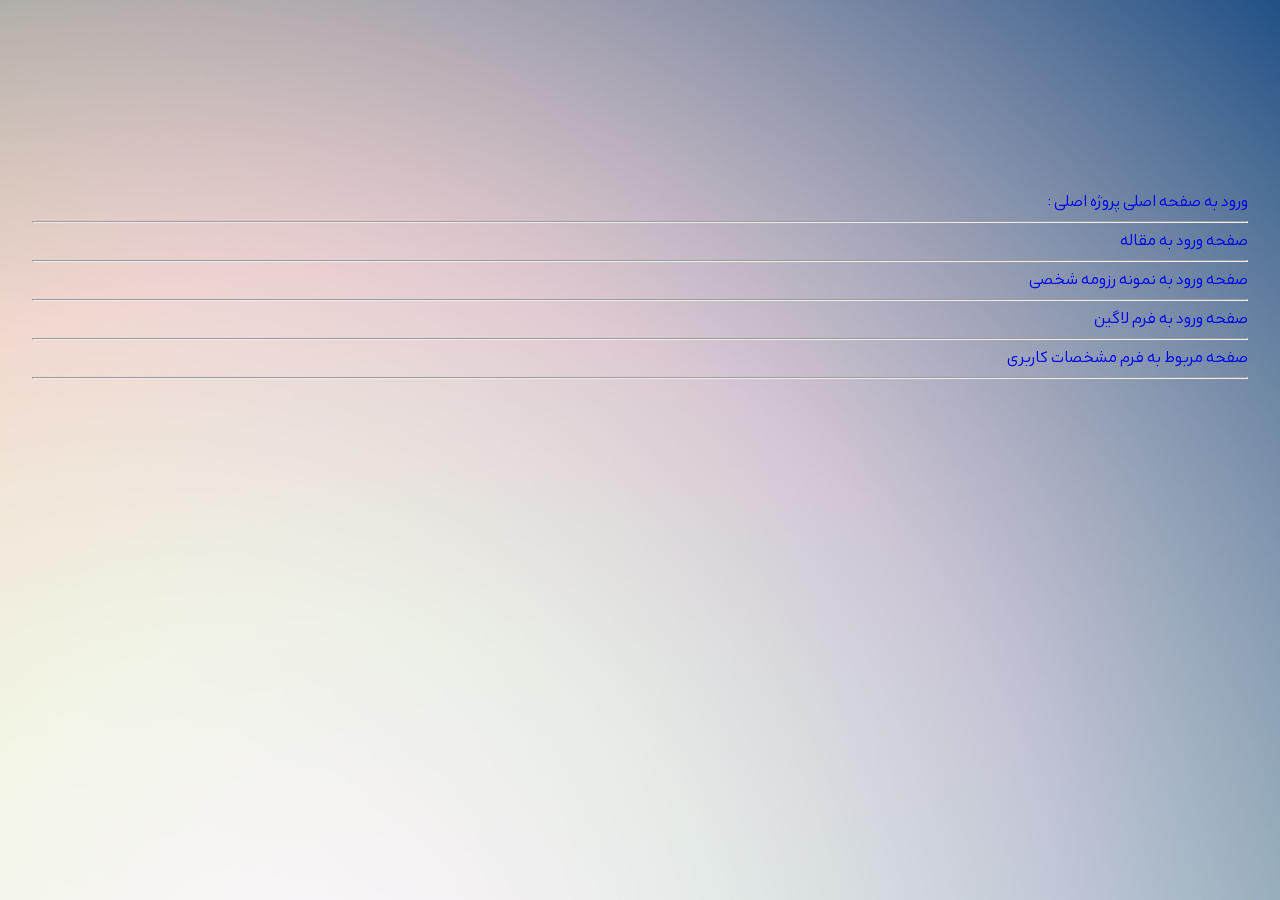
==== index.html @ 17a9e827 "fix the path" ====
<!DOCTYPE html>
<html lang="fa">
<head>
    <meta charset="UTF-8">
    <meta name="viewport" content="width=device-width, initial-scale=1.0">
    <title>صفحه ی ورود به پروژه اصلی</title>
    <style>
        @font-face {
        font-family: "Arad";
        src: url(./font/AradVF.woff2)format("woff2");
        }
        :root{
            --main-font:"Arad";
            --main-margin:25rem;
        }
        body{
            font-family: var(--main-font);
            background-image: url(./photos/light-back1.jpg);
            background-repeat: no-repeat;
            background-size: cover;
            direction: rtl;
            margin: 2rem;
            margin-top: 12rem;
            
        }
        .link{
            text-decoration: none;
            white-space: nowrap;
            transform: translateY(190px);
        }
    </style>
</head>
<body>
    <a href="./book-shop.html" class="link">ورود به صفحه اصلی پروژه اصلی :</a><br/><hr/>
    <a href="sample-article.html"  class="link">صفحه ورود به مقاله</a><br/><hr/>
    <a href="personal-introduction.html"  class="link">صفحه ورود به نمونه رزومه شخصی</a><br/><hr/>
    <a href="login.html"  class="link">صفحه ورود به فرم لاگین</a><br/><hr/>
    <a href="form.html"  class="link">صفحه مربوط به فرم مشخصات کاربری</a><br/><hr/>
</body>
</html>
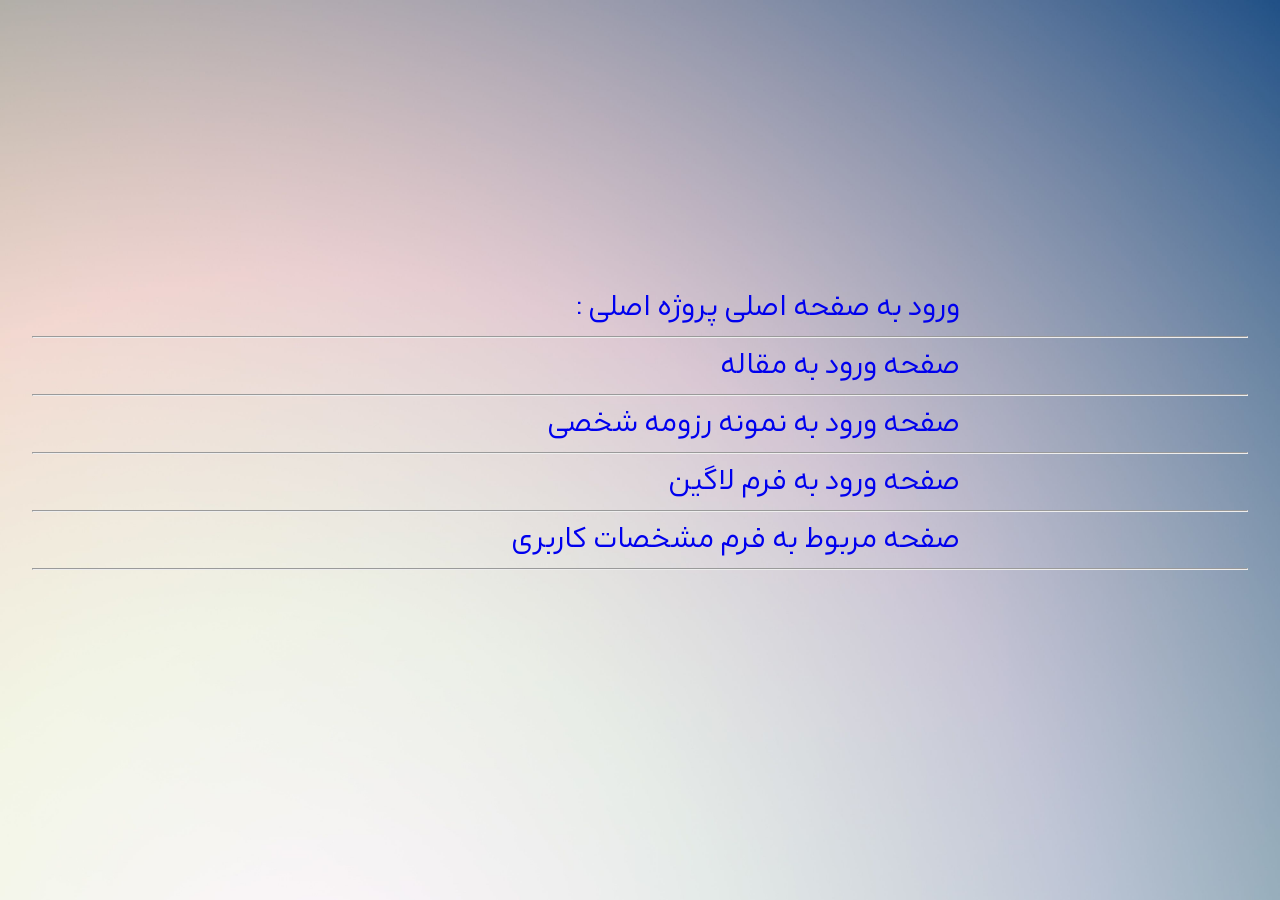
==== commit 8e21ef37: "add intro file" ====
--- a/index.html
+++ b/index.html
@@ -4,31 +4,7 @@
     <meta charset="UTF-8">
     <meta name="viewport" content="width=device-width, initial-scale=1.0">
     <title>صفحه ی ورود به پروژه اصلی</title>
-    <style>
-        @font-face {
-        font-family: "Arad";
-        src: url(./font/AradVF.woff2)format("woff2");
-        }
-        :root{
-            --main-font:"Arad";
-            --main-margin:25rem;
-        }
-        body{
-            font-family: var(--main-font);
-            background-image: url(./photos/light-back1.jpg);
-            background-repeat: no-repeat;
-            background-size: cover;
-            direction: rtl;
-            margin: 2rem;
-            margin-top: 12rem;
-            
-        }
-        .link{
-            text-decoration: none;
-            white-space: nowrap;
-            transform: translateY(190px);
-        }
-    </style>
+    <link href="./css/style-index.css" rel="stylesheet" type="text/css"/>
 </head>
 <body>
     <a href="./book-shop.html" class="link">ورود به صفحه اصلی پروژه اصلی :</a><br/><hr/>
--- a/css/style-index.css
+++ b/css/style-index.css
@@ -0,0 +1,64 @@
+@font-face {
+        font-family: "Arad";
+        src: url(../font/AradVF.woff2)format("woff2");
+        }
+        :root{
+            --main-font:"Arad";
+            --main-margin:25rem;
+        }
+        body{
+            font-family: var(--main-font);
+            background-image: url(../photos/light-back1.jpg);
+            background-repeat: no-repeat;
+            background-size: cover;
+            min-height: 450px;
+            direction: rtl;
+            margin: 2rem;
+            margin-top: 12rem;
+            
+        }
+        .link{
+            text-decoration: none;
+            white-space: nowrap;
+            transform: translateY(190px);
+        }
+        @media (min-width:768px) {
+            body{
+            font-family: var(--main-font);
+            background-image: url(../photos/light-back1.jpg);
+            background-repeat: no-repeat;
+            background-size: cover;
+            min-height: 450px;
+            direction: rtl;
+            margin: 2rem;
+            margin-top: 12rem;
+            
+        }
+        .link{
+            text-decoration: none;
+            white-space: nowrap;
+            text-align: center;
+            transform: translateY(190px);
+            margin-right: 15rem;
+        }
+        }
+        @media (min-width:1024px) {
+            body{
+            font-family: var(--main-font);
+            background-image: url(../photos/light-back1.jpg);
+            background-repeat: no-repeat;
+            background-size: cover;
+            min-height: 400px;
+            direction: rtl;
+            margin: 2rem;
+            margin-top: 18rem;
+            
+        }
+        .link{
+            font-size: 30px;
+            text-decoration: none;
+            white-space: nowrap;
+            text-align: center;
+            margin-right: 18rem;
+        }
+        }
